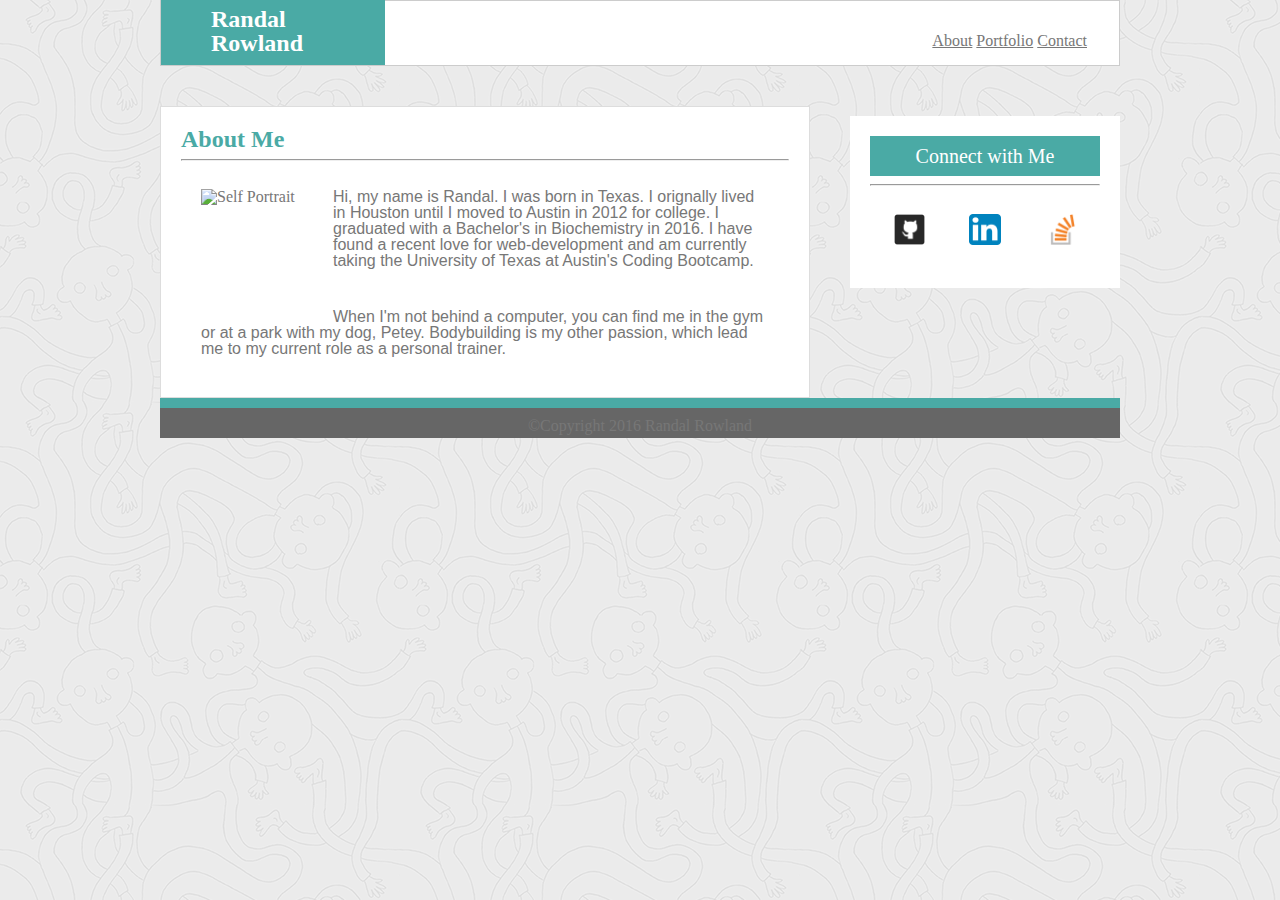
==== responsivePortfolio/index.html @ 635f5dc4 "Add files via upload" ====
<!DOCTYPE html>
<html>
<head>
	<meta charset="UTF-8">
	<title>Randal Rowland's Portfolio</title>
	<link rel="stylesheet" type="text/css" href="assets/css/reset.css">
	<link rel="stylesheet" type="text/css" href="assets/css/style.css">
</head>
<body>
	
<div class="wrapper">

	<!-- Header -->

		<header>

			<h1>Randal Rowland</h1>

			<nav>
				<a href="index.html">About</a>
				<a href="portfolio.html" class="border">Portfolio</a>
				<a href="contact.html">Contact</a>
			</nav>

		</header>


	<!-- Main Content -->

		<div class="content">
			<h2>About Me</h2>
			<hr>
			<section>
				<img src="https://avatars2.githubusercontent.com/u/20525446?v=3&u=21381363e309160020d42e27c602a829d2a98737&s=140" alt="Self Portrait" id="selfPic">
				<p>Hi, my name is Randal. I was born in Texas. I orignally lived in Houston until I moved to Austin in 2012 for college. I graduated with a Bachelor's in Biochemistry in 2016. I have found a recent love for web-development and am currently taking the University of Texas at Austin's Coding Bootcamp.</p>

				<p>When I'm not behind a computer, you can find me in the gym or at a park with my dog, Petey. Bodybuilding is my other passion, which lead me to my current role as a personal trainer.</p>
			</section>
		</div>

	<!-- Contat Me -->

		<div class="contact">
			<h3>Connect with Me</h3>
			<hr>
			<section class="logos">
				<a href="https://github.com/RJRowland93" target="_blank"><img src="assets/images/gitHubLogo.png" id="git" alt="Github Logo" class="logo"></a>
				<a href="https://www.linkedin.com/in/randal-rowland-186523124" target="_blank"><img src="assets/images/linkedInLogo.png" alt="LinkedIn Logo" id="lin" class="logo"></a>
				<a href="http://stackoverflow.com/users/7016372/randal-rowland" target="_blank"><img src="assets/images/stackoverflowLogo.png" alt="stackoverflow Logo" id="sof" class="logo"></a>
			</section>
		</div>

		<footer class="site-footer">
			<h6>&copy;Copyright 2016 Randal Rowland</h6>
		</footer>

	</div>
</body>
</html>
---- responsivePortfolio/assets/css/style.css ----
* {
  -webkit-box-sizing: border-box;
     -moz-box-sizing: border-box;
          box-sizing: border-box;
          color: #777;
}

header {
	background-color: #fff;
	border:1px solid #ccc;
	clear: both;
	padding: 32px;
	margin-bottom: 40px;
}
h1 {
	font-family: 'Georgia', Times, "Times New Roman", serif;
	background-color: #4aaaa5;
	padding: 10px;
	padding-left: 50px;
	float: left;
	width: 25%;
	color: #fff;
	position: relative;
	top: -36px;
	right: 32px;
	
	font-size: 24px;
	font-weight: bold;
}

h2, h3 {
	color: #4aaaa5;
	font-size: 24px;
	font-weight: bold;
}
	
h6 {
	position: relative;
	bottom: 5px;
}

nav {
	text-align: right;
	float: right;
	width: 200px;
	}

p {
	font-family: 'Arial', 'Helvetica Neue', Helvetica, sans-serif;
	color: #777;
	padding: 20px;
}

html, body {
	background-image: url("ignasi_pattern_s.png");
	height: 100%;
	margin: 0;
}

footer {
	text-align: center;
	clear: both;
	background: #666;
	border-top: 10px solid #4aaaa5;
    height: 30px;
    width: 100%;
    padding: 15px;
}


input {
    width: 100%;
    padding: 12px 20px;
    box-sizing: border-box;
}

textarea {
	width: 100%;
	height: 50%;
    padding: 12px 20px;
    box-sizing: border-box;
}

button {
	background: #4aaaa5;
	padding: 12px 20px;
    box-sizing: border-box;
    color: #fff;
}


div.wrapper {
	margin: 0 auto;
	width: 960px;
	min-height: 100%;
	margin-bottom: -30px;
}

div.wrapper:after {
	content: "";
	display: block;
}

.site-footer, div.wrapper:after {
	height: 30px;
}

div.content {
	width: 650px;
	background: #fff;
	border: 1px solid #ddd;
	float: left;
	padding: 20px;
	clear:both;
	margin: 0 auto;
}

#selfPic {
	float: left;
	height: 150px;
	width: 25%;
	padding-right: 20px;
}

div.contact {
	width: 270px;
	float: right;
	padding: 20px;
	margin: 10px auto;
	text-align: center;
	overflow: auto;
	background: #fff;
}

.overlay {
	position: relative;
	bottom: 100px;
	width: 86%;
	margin: 0 auto;
}

h3 {
	color: #fff;
	background-color: #4aaaa5;
	font-size: 20px;
	font-weight: normal;
	padding: 10px;
	text-align: center;
	width: 100%;
}

.logo {
	display: inline;
	width: 31%;
}

.border {
	border-left-style: solid;
	border-right-style: solid; 
}

#Hangman {
	width: 50%;
	float: left;
	
}
#RPS {
	width: 50%;
	float: left;
	
}
#RPG {
	width: 50%;
	float: left;
	
}
#Widget {
	width: 50%;
	float: left;
	
}
#Trivia {
	width: 50%;
	float: left;
	
}

section img {
	margin: 0 auto;
	width: 100%;
	padding: 20px;
}
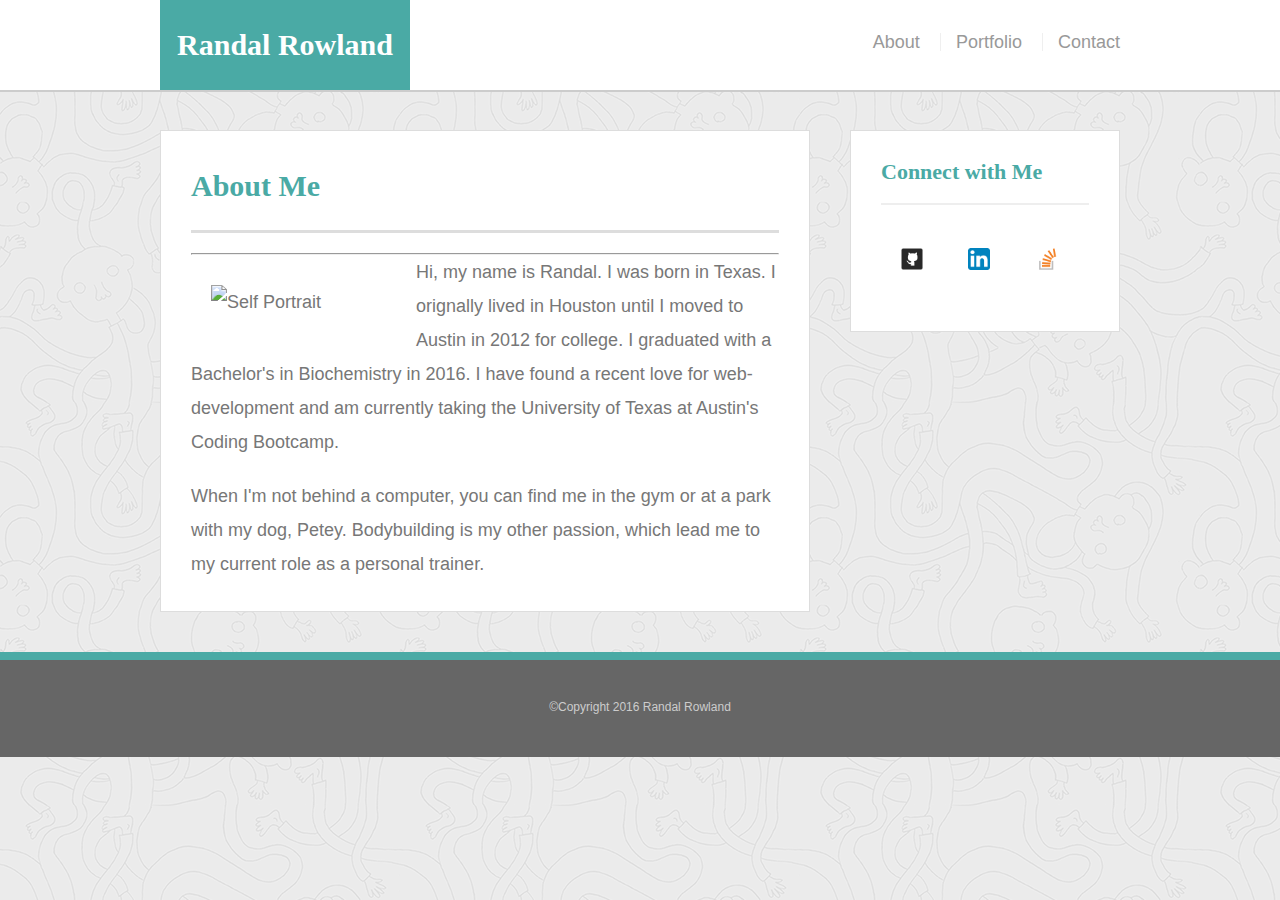
==== commit 7f3968b0: "upadate files according to solutions" ====
--- a/responsivePortfolio/index.html
+++ b/responsivePortfolio/index.html
@@ -2,58 +2,49 @@
 <html>
 <head>
 	<meta charset="UTF-8">
+	<meta name="viewport" content="width=device-width, initial-scale=1">
 	<title>Randal Rowland's Portfolio</title>
 	<link rel="stylesheet" type="text/css" href="assets/css/reset.css">
 	<link rel="stylesheet" type="text/css" href="assets/css/style.css">
 </head>
 <body>
-	
-<div class="wrapper">
-
-	<!-- Header -->
-
-		<header>
-
-			<h1>Randal Rowland</h1>
-
-			<nav>
-				<a href="index.html">About</a>
-				<a href="portfolio.html" class="border">Portfolio</a>
-				<a href="contact.html">Contact</a>
-			</nav>
-
+<!-- Header -->
+		<header id="masthead">
+			<div class="container">
+				<a href="#" id="logo">Randal Rowland</a>
+				<nav>
+					<a href="index.html">About</a>
+					<a href="portfolio.html">Portfolio</a>
+					<a href="contact.html">Contact</a>
+				</nav>
+			</div>
 		</header>
-
-
-	<!-- Main Content -->
-
-		<div class="content">
-			<h2>About Me</h2>
-			<hr>
-			<section>
-				<img src="https://avatars2.githubusercontent.com/u/20525446?v=3&u=21381363e309160020d42e27c602a829d2a98737&s=140" alt="Self Portrait" id="selfPic">
-				<p>Hi, my name is Randal. I was born in Texas. I orignally lived in Houston until I moved to Austin in 2012 for college. I graduated with a Bachelor's in Biochemistry in 2016. I have found a recent love for web-development and am currently taking the University of Texas at Austin's Coding Bootcamp.</p>
-
-				<p>When I'm not behind a computer, you can find me in the gym or at a park with my dog, Petey. Bodybuilding is my other passion, which lead me to my current role as a personal trainer.</p>
-			</section>
+<!-- Main Content -->
+			<div id="main-container" class="container">
+				<section class="main-section">
+					<h1>About Me</h1>
+					<hr>
+						<img src="https://avatars2.githubusercontent.com/u/20525446?v=3&u=21381363e309160020d42e27c602a829d2a98737&s=140" alt="Self Portrait" class="auth-image">
+						<p>Hi, my name is Randal. I was born in Texas. I orignally lived in Houston until I moved to Austin in 2012 for college. I graduated with a Bachelor's in Biochemistry in 2016. I have found a recent love for web-development and am currently taking the University of Texas at Austin's Coding Bootcamp.</p>
+						<p>When I'm not behind a computer, you can find me in the gym or at a park with my dog, Petey. Bodybuilding is my other passion, which lead me to my current role as a personal trainer.</p>
+				</section>
+<!--sidebar -->
+				<section class="sidebar">
+					<div id="connect">
+						<h2>Connect with Me</h2>
+						<a href="https://github.com/RJRowland93" target="_blank"><img src="assets/images/gitHubLogo.png" class="social" alt="Github Logo"></a>
+						<a href="https://www.linkedin.com/in/randal-rowland-186523124" target="_blank"><img src="assets/images/linkedInLogo.png" alt="LinkedIn Logo" class="social"></a>
+						<a href="http://stackoverflow.com/users/7016372/randal-rowland" target="_blank"><img src="assets/images/stackoverflowLogo.png" alt="stackoverflow Logo" class="social"></a>
+					</div>
+				</section>
+			<div class="push"></div>
 		</div>
-
-	<!-- Contat Me -->
-
-		<div class="contact">
-			<h3>Connect with Me</h3>
-			<hr>
-			<section class="logos">
-				<a href="https://github.com/RJRowland93" target="_blank"><img src="assets/images/gitHubLogo.png" id="git" alt="Github Logo" class="logo"></a>
-				<a href="https://www.linkedin.com/in/randal-rowland-186523124" target="_blank"><img src="assets/images/linkedInLogo.png" alt="LinkedIn Logo" id="lin" class="logo"></a>
-				<a href="http://stackoverflow.com/users/7016372/randal-rowland" target="_blank"><img src="assets/images/stackoverflowLogo.png" alt="stackoverflow Logo" id="sof" class="logo"></a>
-			</section>
-		</div>
-
-		<footer class="site-footer">
-			<h6>&copy;Copyright 2016 Randal Rowland</h6>
+			
+<!--footer-->
+		<footer>
+			<div class="container">
+				&copy;Copyright 2016 Randal Rowland
+			</div>		
 		</footer>
-
-	</div>
 </body>
 </html>--- a/responsivePortfolio/assets/css/style.css
+++ b/responsivePortfolio/assets/css/style.css
@@ -1,192 +1,274 @@
-* {
-  -webkit-box-sizing: border-box;
-     -moz-box-sizing: border-box;
-          box-sizing: border-box;
-          color: #777;
-}
-
-header {
-	background-color: #fff;
-	border:1px solid #ccc;
-	clear: both;
-	padding: 32px;
-	margin-bottom: 40px;
-}
-h1 {
-	font-family: 'Georgia', Times, "Times New Roman", serif;
-	background-color: #4aaaa5;
-	padding: 10px;
-	padding-left: 50px;
-	float: left;
-	width: 25%;
-	color: #fff;
-	position: relative;
-	top: -36px;
-	right: 32px;
-	
-	font-size: 24px;
-	font-weight: bold;
-}
-
-h2, h3 {
-	color: #4aaaa5;
-	font-size: 24px;
-	font-weight: bold;
-}
-	
-h6 {
-	position: relative;
-	bottom: 5px;
-}
-
-nav {
-	text-align: right;
-	float: right;
-	width: 200px;
-	}
-
-p {
+body {
+	background: url("ignasi_pattern_s.png");
+	font-size: 18px;
+	line-height: 34px;
 	font-family: 'Arial', 'Helvetica Neue', Helvetica, sans-serif;
 	color: #777;
-	padding: 20px;
+}
+
+* {
+	box-sizing: border-box;
+}
+
+/*sticky footer stuff*/
+/*http://ryanfait.com/html5-sticky-footer/*/
+
+* {
+	margin: 0;
 }
 
 html, body {
-	background-image: url("ignasi_pattern_s.png");
 	height: 100%;
-	margin: 0;
-}
+}
+
+.wrapper {
+	min-height: 100%;
+	height: auto !important; 
+	height: 100%;
+	margin: 0 auto -105px; 
+}
+footer, .push {
+	height: 105px; 
+}
+/*end sticky footer stuff*/
+
+/*start hover stuff*/
+#logo:hover,
+input[type=submit]:hover {
+	background: #5E7F7E;
+}
+nav a:hover {
+	color: #5E7F7E;
+}
+.social:hover {
+	opacity: .8;
+	cursor: pointer;
+}
+
+/*general*/
+
+.container {
+	width: 100%;
+	max-width: 960px;
+	margin: 0 auto;
+	clear: both;
+}
+h1, 
+h2,
+h3,
+p {
+	margin-bottom: 20px;
+}
+p:last-child {
+	margin-bottom: 0;
+}
+h1, h2, h3 {
+	font-family: 'Georgia', Times, Times New Roman, serif;
+	font-weight: 700;
+	color: #4aaaa5;
+}
+h1 {
+	font-size: 30px;
+	line-height: 49px;
+	border-bottom: 3px solid #ddd;
+	padding-bottom: 20px;
+}
+h2,
+h3 {
+	font-size: 22px;
+}
+
+/*header*/
+
+#masthead {
+	background: #fff;
+	margin: 0 0 30px;
+	z-index: 99;
+	color: #fff;
+	overflow: auto;
+	border-bottom: 2px solid #ccc;
+	position: fixed;
+	width: 100%;
+}
+#logo {
+	width: 250px;
+	height: 90px;
+	background: #4aaaa5;
+	float: left;
+	font-family: 'Georgia', Times, Times New Roman, serif;
+	text-align: center;
+	line-height: 90px;
+	color: #fff;
+	font-weight: 700;
+	font-size: 30px;
+	text-decoration: none;
+}
+nav {
+	float: right;
+	margin-top: 25px;
+}
+nav a {
+	color: #999;
+	text-decoration: none;
+	margin-left: 15px;
+	display: inline-block;
+	border-left: 1px solid #efefef;
+	padding-left: 15px;
+	line-height: 18px;
+}
+nav a:first-child {
+	border-left: 0 none;
+}
+
+/*footer*/
 
 footer {
+	background: #666;
+	color: #fff;
+	padding: 30px 0;
+	clear: both;
+	border-top: 8px solid #4aaaa5;
+	color: #ccc;
+	font-size: 12px;
 	text-align: center;
-	clear: both;
-	background: #666;
-	border-top: 10px solid #4aaaa5;
-    height: 30px;
-    width: 100%;
-    padding: 15px;
-}
-
-
-input {
-    width: 100%;
-    padding: 12px 20px;
-    box-sizing: border-box;
-}
-
+}
+
+/*sidebar*/
+
+.sidebar {
+	background: #fff;
+	padding: 30px;
+	width: 100%;
+	max-width: 270px;
+	float: right;
+	border: 1px solid #ddd;
+	margin-bottom: 20px;
+}
+h3,
+.sidebar h2 {
+	border-bottom: 2px solid #eee;
+	padding-bottom: 20px;
+	margin-bottom: 15px;
+	line-height: 22px;
+}
+.social {
+	width: 62px;
+	height: 62px;
+	margin-top: 8px;
+	margin-right: 5px;
+}
+.social:last-child {
+	margin-right: 0;
+}
+
+/*main*/
+
+#main-container {
+	padding-top: 130px;
+}
+.main-section {
+	background: #fff;
+ 	padding: 30px;
+	margin: 0 0 40px 0;
+	width: 100%;
+	max-width: 650px;
+	float: left;
+	border: 1px solid #ddd;
+}
+
+/*contact page*/
+
+#contact-form ul {
+	margin-bottom: 20px;
+}
+#contact-form li {
+	margin-bottom: 10px;
+}
+label,
+input[type=text],
+input[type=email],
 textarea {
-	width: 100%;
-	height: 50%;
-    padding: 12px 20px;
-    box-sizing: border-box;
-}
-
-button {
+	display: block;
+	width: 100%;
+}
+input[type=text],
+input[type=email],
+textarea {
+	height: 35px;
+	border: 1px solid #ddd;
+	padding: 0 10px;
+	font-size: 14px;
+}
+textarea {
+	height: 200px;
+}
+input[type=submit] {
 	background: #4aaaa5;
-	padding: 12px 20px;
-    box-sizing: border-box;
-    color: #fff;
-}
-
-
-div.wrapper {
-	margin: 0 auto;
-	width: 960px;
-	min-height: 100%;
-	margin-bottom: -30px;
-}
-
-div.wrapper:after {
-	content: "";
-	display: block;
-}
-
-.site-footer, div.wrapper:after {
-	height: 30px;
-}
-
-div.content {
-	width: 650px;
-	background: #fff;
-	border: 1px solid #ddd;
-	float: left;
-	padding: 20px;
-	clear:both;
-	margin: 0 auto;
-}
-
-#selfPic {
-	float: left;
-	height: 150px;
-	width: 25%;
-	padding-right: 20px;
-}
-
-div.contact {
-	width: 270px;
-	float: right;
-	padding: 20px;
-	margin: 10px auto;
-	text-align: center;
-	overflow: auto;
-	background: #fff;
-}
-
-.overlay {
-	position: relative;
-	bottom: 100px;
-	width: 86%;
-	margin: 0 auto;
-}
-
-h3 {
-	color: #fff;
-	background-color: #4aaaa5;
-	font-size: 20px;
-	font-weight: normal;
-	padding: 10px;
-	text-align: center;
-	width: 100%;
-}
-
-.logo {
-	display: inline;
-	width: 31%;
-}
-
-.border {
-	border-left-style: solid;
-	border-right-style: solid; 
-}
-
-#Hangman {
-	width: 50%;
-	float: left;
-	
-}
-#RPS {
-	width: 50%;
-	float: left;
-	
-}
-#RPG {
-	width: 50%;
-	float: left;
-	
-}
-#Widget {
-	width: 50%;
-	float: left;
-	
-}
-#Trivia {
-	width: 50%;
-	float: left;
-	
+	border: 0 none;
+	color: #fff;
+	font-size: 18px;
+	padding: 10px 30px;
+	cursor: pointer;
 }
 
 section img {
 	margin: 0 auto;
 	width: 100%;
 	padding: 20px;
+}
+
+/*portfolio page*/
+
+.work {
+	width: 274px;
+	overflow: auto;
+	position: relative;
+	float: left;
+	margin: 20px 0 25px;
+}
+.work:nth-child(even) {
+	margin-right: 40px;
+}
+.work img {
+	width: 100%;
+	border: 0 none;
+	opacity: .8;
+}
+.work h3 {
+	border-bottom: 0;
+	background: #4aaaa5;
+	color: #fff;
+	text-align: center;
+	position: absolute;
+	padding: 15px;
+	width: 100%;
+	bottom: 20px;
+	line-height: 30px;
+	margin-bottom: 0;
+	font-weight: 300;
+}
+.auth-image {
+	width: 200px;
+	height: auto;
+	margin-top: 10px;
+	float: left;
+	margin-right: 25px;
+}
+
+/* Media Queries */
+
+@media screen (max-width: 980px) {
+
+}
+
+@media screen (max-width: 768px) {
+	
+}
+
+@media screen (max-width: 640px) {
+
+	header {
+		position: static;
+	}
+	
 }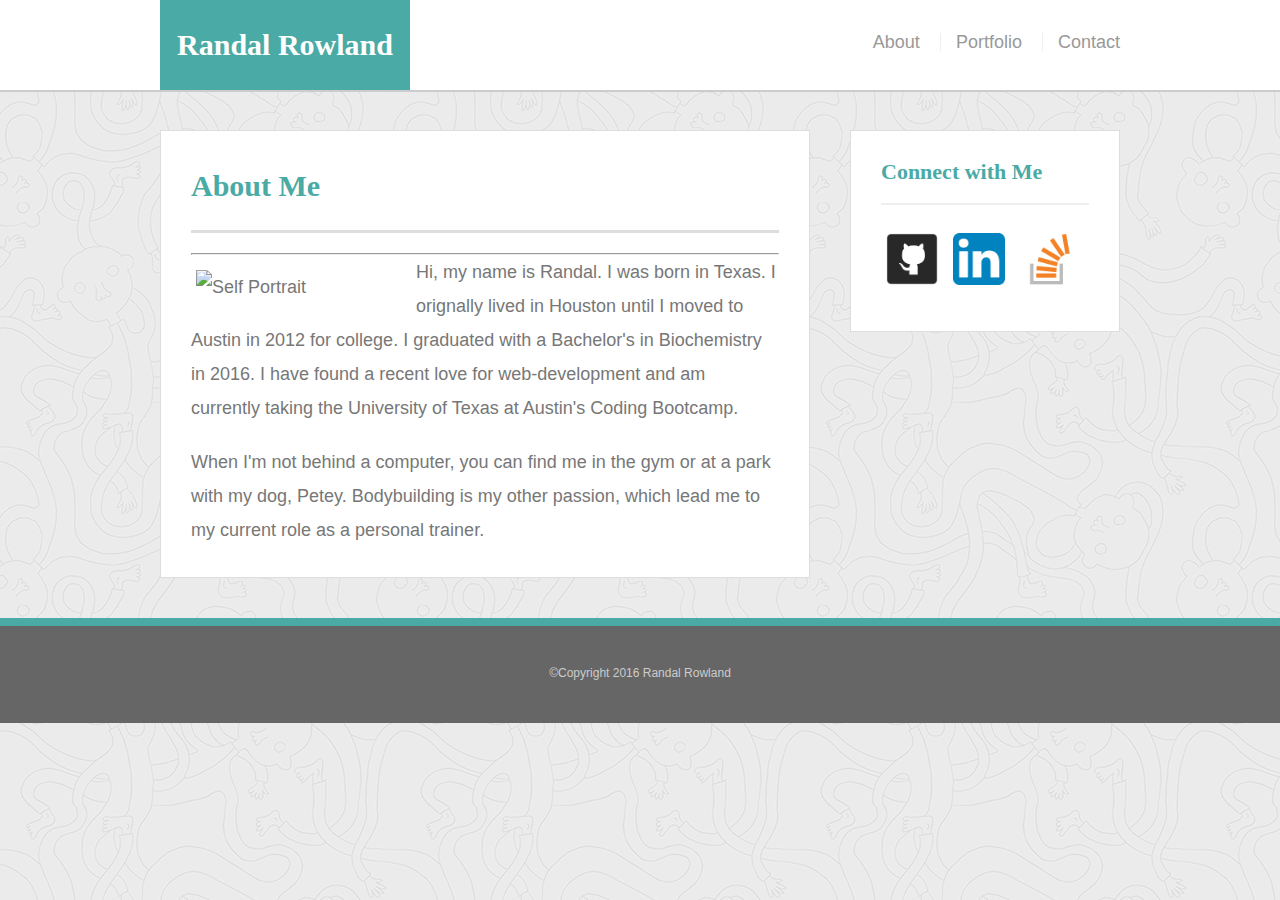
==== commit c5778b17: "added media queries for 980px, 768px, and 640px" ====
--- a/responsivePortfolio/index.html
+++ b/responsivePortfolio/index.html
@@ -2,7 +2,7 @@
 <html>
 <head>
 	<meta charset="UTF-8">
-	<meta name="viewport" content="width=device-width, initial-scale=1">
+	<meta name="viewport" content="width=device-width, initial-scale=1.0">
 	<title>Randal Rowland's Portfolio</title>
 	<link rel="stylesheet" type="text/css" href="assets/css/reset.css">
 	<link rel="stylesheet" type="text/css" href="assets/css/style.css">
@@ -11,7 +11,7 @@
 <!-- Header -->
 		<header id="masthead">
 			<div class="container">
-				<a href="#" id="logo">Randal Rowland</a>
+				<a href="index.html" id="logo">Randal Rowland</a>
 				<nav>
 					<a href="index.html">About</a>
 					<a href="portfolio.html">Portfolio</a>
--- a/responsivePortfolio/assets/css/style.css
+++ b/responsivePortfolio/assets/css/style.css
@@ -1,5 +1,5 @@
 body {
-	background: url("ignasi_pattern_s.png");
+	background: url("../images/ignasi_pattern_s.png");
 	font-size: 18px;
 	line-height: 34px;
 	font-family: 'Arial', 'Helvetica Neue', Helvetica, sans-serif;
@@ -214,17 +214,17 @@
 section img {
 	margin: 0 auto;
 	width: 100%;
-	padding: 20px;
+	padding: 5px;
 }
 
 /*portfolio page*/
 
 .work {
-	width: 274px;
+	width: 100%;
 	overflow: auto;
 	position: relative;
 	float: left;
-	margin: 20px 0 25px;
+	margin: 20px auto;
 }
 .work:nth-child(even) {
 	margin-right: 40px;
@@ -257,18 +257,134 @@
 
 /* Media Queries */
 
-@media screen (max-width: 980px) {
-
-}
-
-@media screen (max-width: 768px) {
+@media screen and (max-width: 980px) {
+	.container {
+	width: 100%;
+	max-width: 960px;
+	}
+	#logo {
+	width: 250px;
+	}
+	.sidebar {
+	width: 100%;
+	max-width: 270px;
+	float: right;
+	}
+	.main-section {
+ 	padding: 30px;
+	margin: 0 0 40px 0;
+	width: 100%;
+	max-width: 650px;
+	}
+	.work {
+	width: 100%;
+	overflow: auto;
+	position: relative;
+	float: left;
+	margin: 20px 0 25px;
+	}
+	.auth-image {
+	width: 200px;
+	height: auto;
+	margin-top: 10px;
+	float: left;
+	margin-right: 25px;
+	}
+}
+
+@media screen and (max-width: 768px) {
+	.container {
+	max-width: 768px;
+	width: 100%;
+	margin: 0 auto;
+	}	
+	#logo {
+	width: 250px;
+	}
+	.sidebar {
+	padding: 30px;
+	margin: 0 auto;
+	margin-bottom: 20px;
+	width: 100%;
+	float: none;
+	display: block;
 	
-}
-
-@media screen (max-width: 640px) {
-
-	header {
-		position: static;
-	}
-	
+	}
+	.main-section {
+ 	padding: 30px;
+	margin: 0 auto;
+	margin-bottom: 20px;
+	width: 100%;
+	float:none;
+	display: block;
+	overflow: auto
+	}
+	.work {
+	width: 45%;
+	overflow: auto;
+	position: relative;
+	float: left;
+	margin: 10px auto;
+	}
+	.auth-image {
+	width: 200px;
+	height: auto;
+	margin-top: 10px;
+	float: left;
+	margin-right: 25px;
+	}
+}
+
+@media screen and (max-width: 640px) {
+	#masthead {
+	margin: 0 auto;
+	margin-bottom: 20px;
+	overflow: auto;
+	width: 100%;
+	}
+	.container {
+	width: 100%;
+	max-width: 640px;
+	margin: 0 auto;
+	clear: both;
+	}
+	#logo {
+	float:none;
+	display: block;
+	width: 100%;
+	}
+	nav {
+	float:none;
+	display: block;
+	}
+	.sidebar {
+	padding: 30px;
+	width: 100%;
+	max-width: 640px;
+	float: none;
+	border: 1px solid #ddd;
+	margin: 0 auto;
+	}
+	.main-section {
+	float: none;
+ 	padding: 30px;
+	margin: 0 auto;
+	margin-bottom: 20px;
+	width: 100%;
+	max-width: 640px;
+	}
+	.work {
+	width: 100%;
+	overflow: auto;
+	position: relative;
+	float: left;
+	margin: 20px 0 25px;
+	}
+	.auth-image {
+	width: 100%;
+	height: auto;
+	margin-top: 10px;
+	float: left;
+	margin-right: 25px;
+	}	
 }